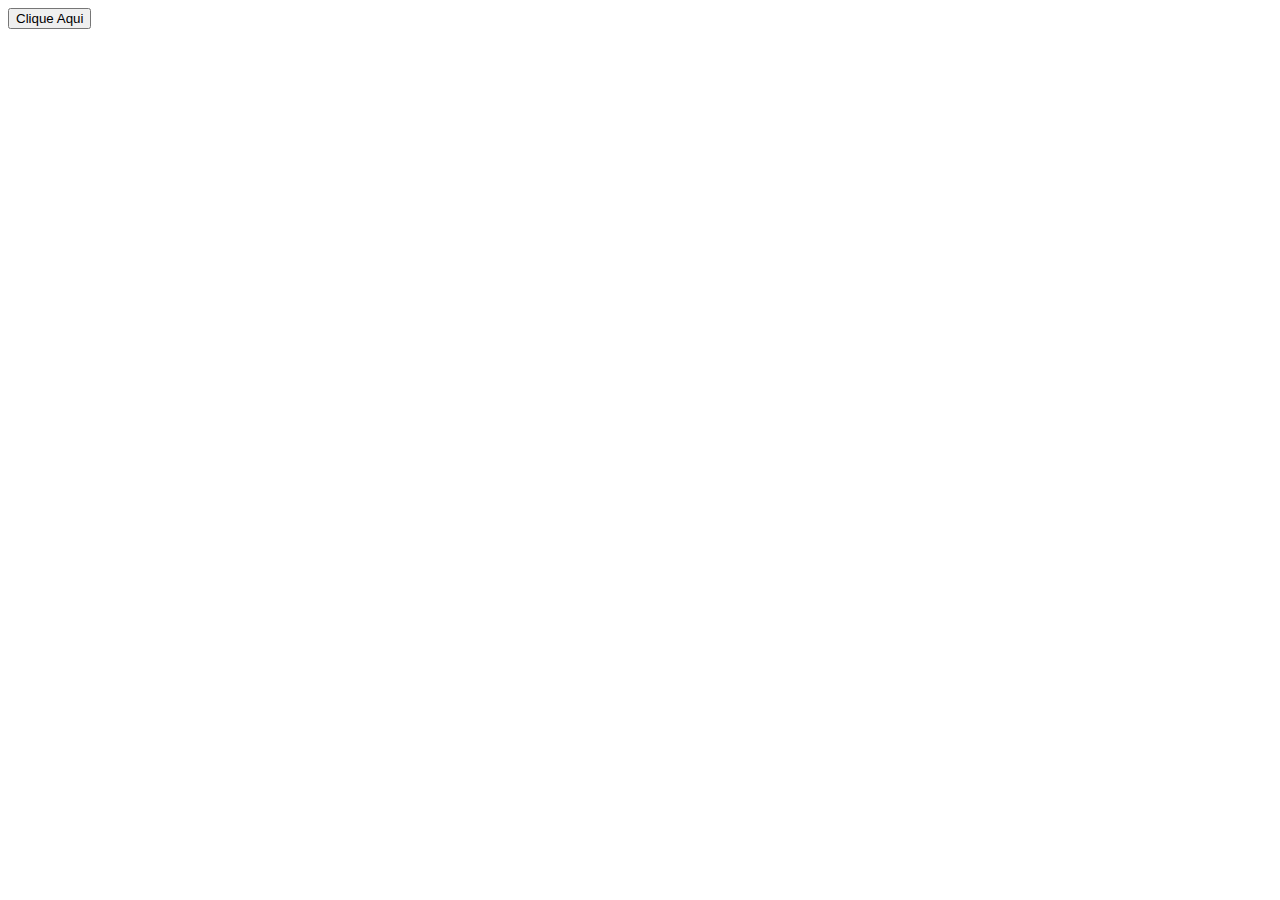
==== eventosDOMexercicios/index.html @ fb47cc07 "Exercicio 1 - OK" ====
<!DOCTYPE html>
<html lang="en">
<head>
    <meta charset="UTF-8">
    <meta name="viewport" content="width=device-width, initial-scale=1.0">
    <title>Módulo 2</title>
</head>
<body>
    <button id="botao">Clique Aqui</button>
    
    <script src="./index-exercicios.js"></script>
</body>
</html>
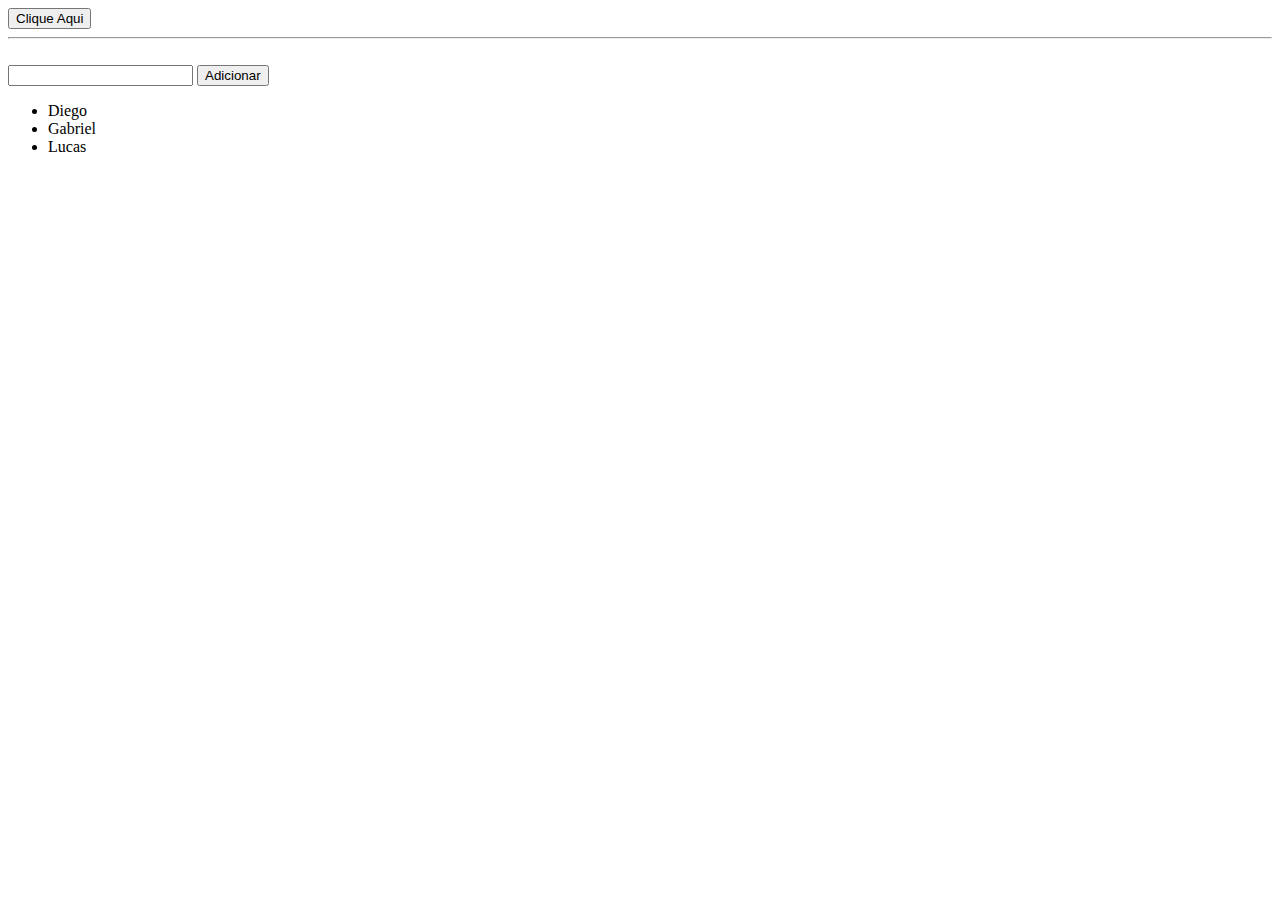
==== commit af9ae596: "Exercicio 4 - OK" ====
--- a/eventosDOMexercicios/index.html
+++ b/eventosDOMexercicios/index.html
@@ -1,13 +1,20 @@
 <!DOCTYPE html>
 <html lang="en">
+
 <head>
     <meta charset="UTF-8">
     <meta name="viewport" content="width=device-width, initial-scale=1.0">
     <title>Módulo 2</title>
 </head>
+
 <body>
     <button id="botao">Clique Aqui</button>
-    
+    <hr>
+    <br>
+    <input type="text" name="nome">
+    <button onclick="adicionar()">Adicionar</button>
+
     <script src="./index-exercicios.js"></script>
 </body>
+
 </html>